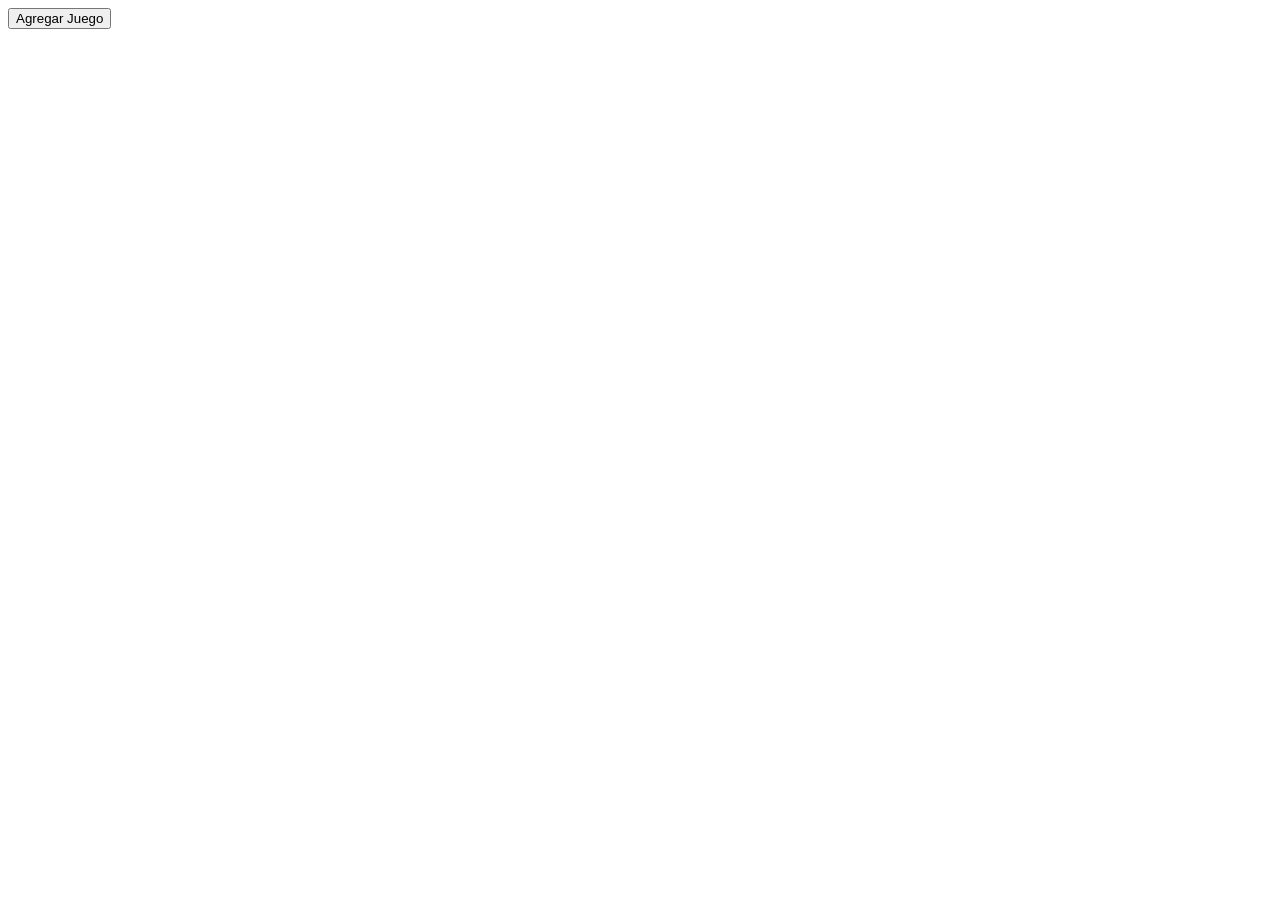
==== frontend/libreria.html @ 709dd74e "se creo el esqueleto del frontend inicial" ====
<!doctype html>
<html lang="en">
	<head>
		<meta charset="UTF-8" />
		<meta name="viewport" content="width=device-width, initial-scale=1.0" />
		<link rel="stylesheet" href="styles.css" />
		<title>Mi Backlog</title>
	</head>
	<body>
		<section class="botones">
			<button class="btnMostrarAggJuego">Agregar Juego</button>
		</section>
		<main class="juegos"></main>
		<dialog class="dialogAggJuego">
			<form class="agregarJuego">
				<legend class="aggJuegoLeyenda">Agregar Juego</legend>
				<div class="campo">
					<label for="nombre">Nombre</label>
					<input
						class="formInput"
						type="text"
						id="nombre"
						name="nombre"
						placeholder="Nombre del juego"
						required
					/>
				</div>

				<div class="campo">
					<label for="portada_url">URL Imagen Portada</label>
					<input
						class="formInput"
						type="text"
						id="portada_url"
						name="portada_url"
					/>
				</div>

				<button type="button" class="btnAutoLlenar">Autollenar (IGDB)</button>

				<div class="campo">
					<label for="genero">Género</label>
					<input
						class="formInput"
						type="text"
						id="genero"
						name="genero"
						placeholder="Género del juego"
					/>
				</div>

				<div class="campo">
					<label for="estado">Estado</label>
					<select class="formInput" id="estado" name="estado" required>
						<option value="POR_JUGAR">Por Jugar</option>
						<option value="COMPLETADO">Completado</option>
					</select>
				</div>

				<div class="campo">
					<label for="hrs_finalizacion">Tiempo para completar</label>
					<input
						class="formInput"
						type="text"
						id="hrs_finalizacion"
						name="hrs_finalizacion"
						placeholder="Ej: 20 horas"
					/>
				</div>

				<div class="campo">
					<label for="calificacion_igdb">Calificacion IGDB</label>
					<input
						class="formInput"
						type="number"
						id="calificacion_igdb"
						name="calificacion_igdb"
						placeholder="Opcional 0-100"
					/>
				</div>

				<div class="campo">
					<label for="calificacion_personal">Calificacion Personal</label>
					<input
						class="formInput"
						type="number"
						id="calificacion_personal"
						name="calificacion_personal"
						placeholder="Opcional 0-100"
					/>
				</div>

				<div class="campo">
					<label for="fecha_lanzamiento">Fecha de lanzamiento</label>
					<input
						class="formInput"
						type="date"
						id="fecha_lanzamiento"
						name="fecha_lanzamiento"
					/>
				</div>

				<div class="campo">
					<label for="clasificacion">Clasificación</label>
					<input
						class="formInput"
						type="text"
						id="clasificacion"
						name="clasificacion"
					/>
				</div>

				<div class="campo">
					<label for="steam_url">Link steam</label>
					<input
						class="formInput"
						type="url"
						id="steam_url"
						name="steam_url"
						placeholder="https://store.steampowered.com/app/..."
					/>
				</div>
				<button type="button" class="btnAgregarJuego">Agregar</button>
				<button type="button" class="btnCerrarAggJuego">Cancelar</button>
			</form>
		</dialog>
		<dialog class="resultadosDialog">
			<div class="resultados">
				<p>Seleccionar resultado</p>
			</div>
		</dialog>
	</body>
	<script type="module" src="src/libreria.js" defer></script>
</html>
---- frontend/styles.css ----
/*login y registro*/

.registro,
.login {
	max-width: 100px;
	display: flex;
	flex-direction: column;
	gap: 8px;
}

/*libreria*/
.agregarJuego {
	display: flex;
	flex-direction: column;
	gap: 8px;
}

.aggJuegoLeyenda {
	font-size: 24px;
	font-weight: bold;
}

.campo {
	display: flex;
	flex-direction: column;
	gap: 4px;
}

.resultadoJuego:hover {
	cursor: pointer;
	background-color: rgb(172, 172, 172);
}
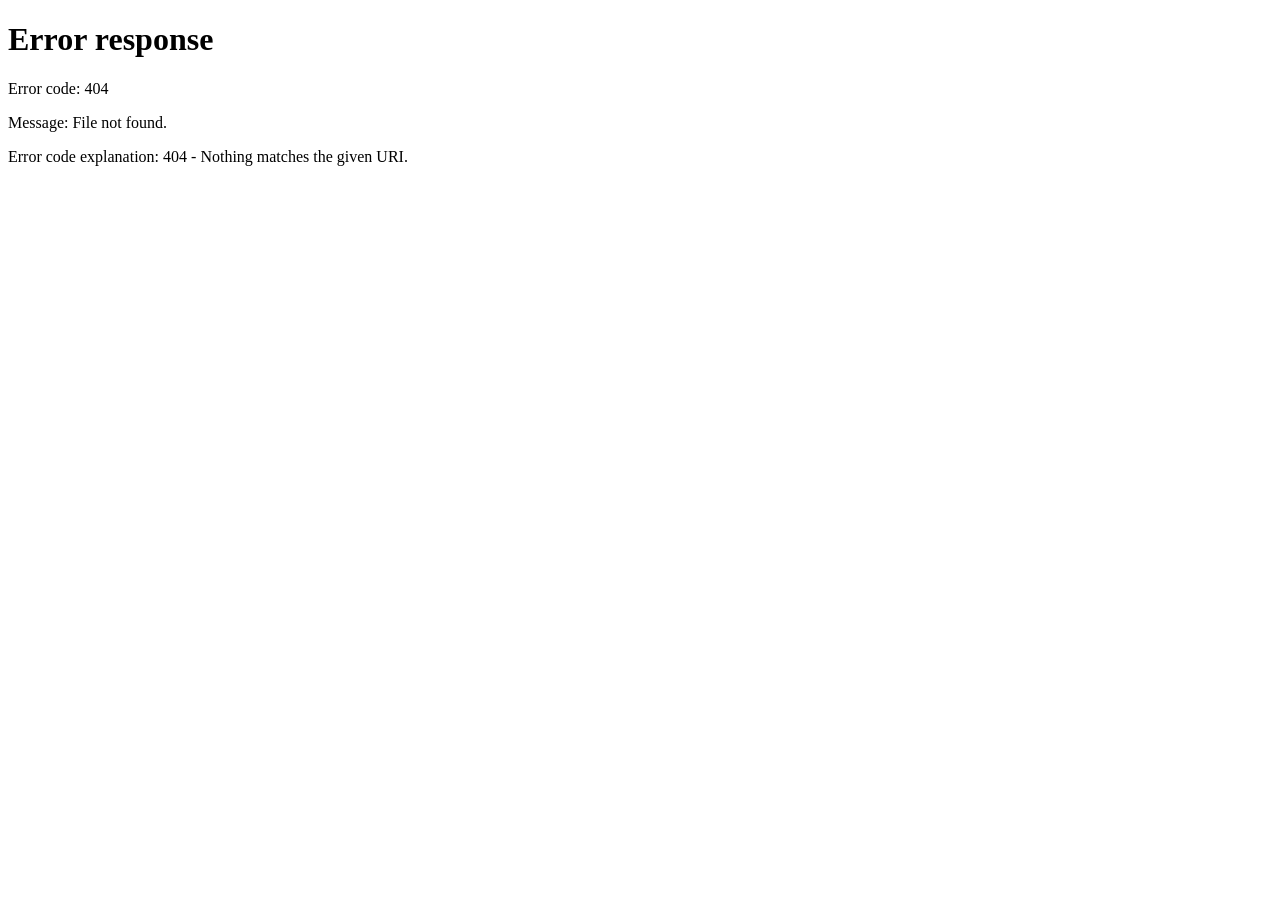
==== commit b71d8d00: "se agrego contenedores de libreria de juegos e info de juegos" ====
--- a/frontend/libreria.html
+++ b/frontend/libreria.html
@@ -10,7 +10,10 @@
 		<section class="botones">
 			<button class="btnMostrarAggJuego">Agregar Juego</button>
 		</section>
-		<main class="juegos"></main>
+		<main class="libreria">
+			<section class="juegos"></section>
+			<section class="infoJuegos"></section>
+		</main>
 		<dialog class="dialogAggJuego">
 			<form class="agregarJuego">
 				<legend class="aggJuegoLeyenda">Agregar Juego</legend>
